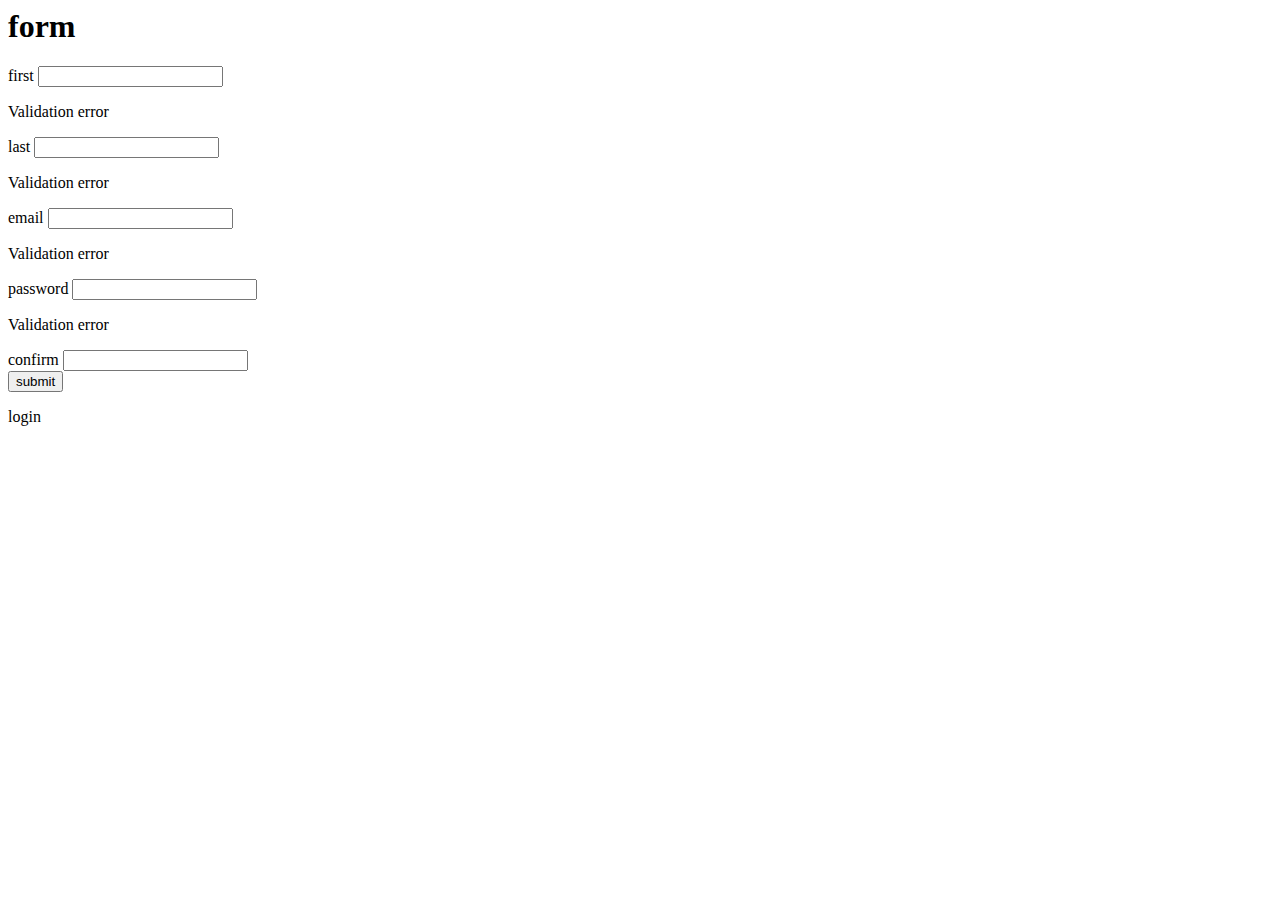
==== AuthServer/src/main/resources/templates/registration.html @ 6b26bece "auth server starter" ====
<html>
<body>
<h1 th:text="#{label.form.title}">form</h1>
<form action="/" th:object="${user}" method="POST" enctype="utf8">
    <div>
        <label th:text="#{label.user.firstName}">first</label>
        <input th:field="*{firstName}"/>
        <p th:each="error: ${#fields.errors('firstName')}"
           th:text="${error}">Validation error</p>
    </div>
    <div>
        <label th:text="#{label.user.lastName}">last</label>
        <input th:field="*{lastName}"/>
        <p th:each="error : ${#fields.errors('lastName')}"
           th:text="${error}">Validation error</p>
    </div>
    <div>
        <label th:text="#{label.user.email}">email</label>
        <input type="email" th:field="*{email}"/>
        <p th:each="error : ${#fields.errors('email')}"
           th:text="${error}">Validation error</p>
    </div>
    <div>
        <label th:text="#{label.user.password}">password</label>
        <input type="password" th:field="*{password}"/>
        <p th:each="error : ${#fields.errors('password')}"
           th:text="${error}">Validation error</p>
    </div>
    <div>
        <label th:text="#{label.user.confirmPass}">confirm</label>
        <input type="password" th:field="*{matchingPassword}"/>
    </div>
    <button type="submit" th:text="#{label.form.submit}">submit</button>
</form>

<a th:href="@{/login.html}" th:text="#{label.form.loginLink}">login</a>
</body>
</html>
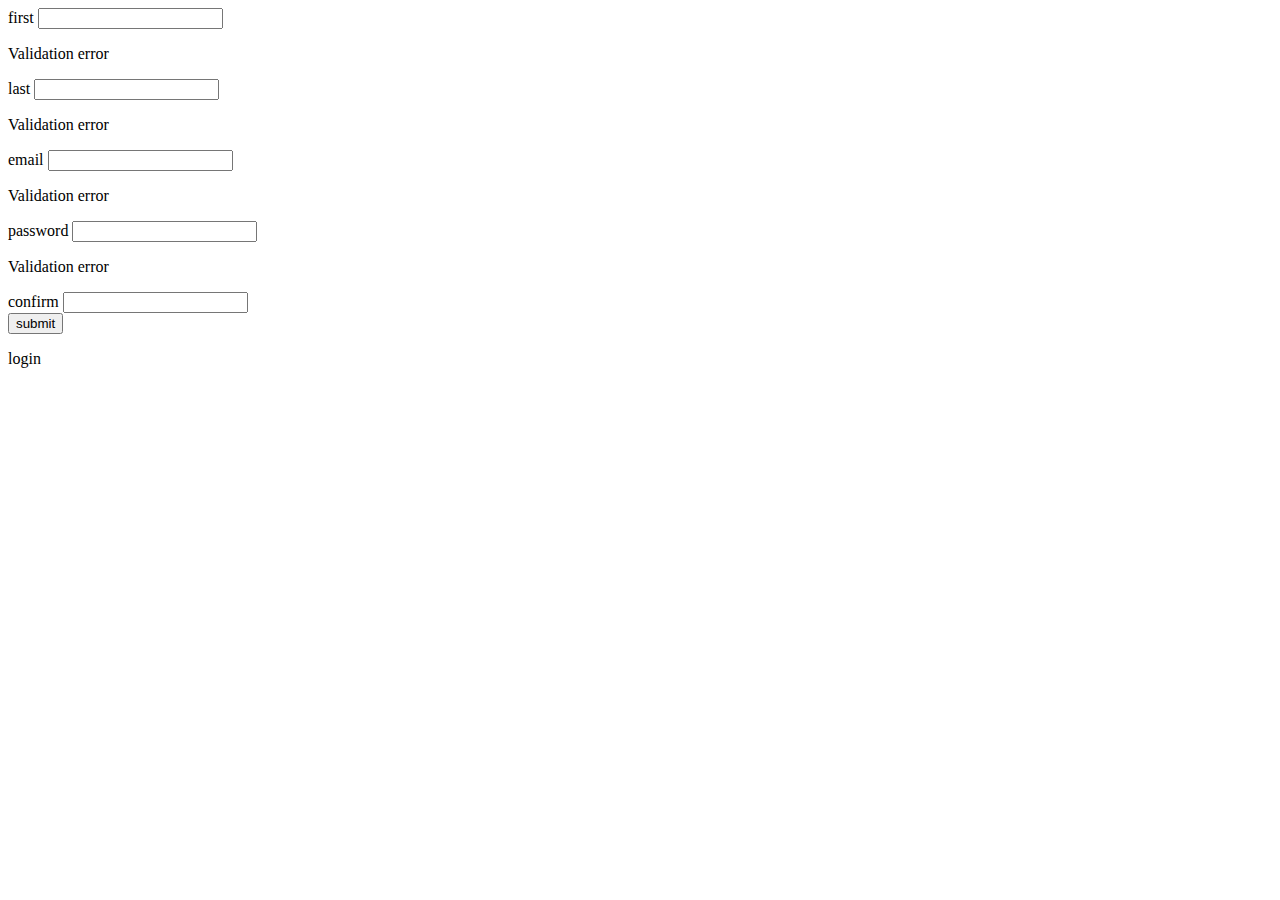
==== commit a613cfcb: "auth server initial" ====
--- a/AuthServer/src/main/resources/templates/registration.html
+++ b/AuthServer/src/main/resources/templates/registration.html
@@ -1,38 +1,38 @@
 <html>
 <body>
-<h1 th:text="#{label.form.title}">form</h1>
-<form action="/" th:object="${user}" method="POST" enctype="utf8">
+<form th:action="@{/register}" th:object="${user}" method="POST" enctype="utf8">
+    <input type="hidden" th:name="${_csrf.parameterName}" th:value="${_csrf.token}" />
     <div>
-        <label th:text="#{label.user.firstName}">first</label>
+        <label >first</label>
         <input th:field="*{firstName}"/>
         <p th:each="error: ${#fields.errors('firstName')}"
            th:text="${error}">Validation error</p>
     </div>
     <div>
-        <label th:text="#{label.user.lastName}">last</label>
+        <label >last</label>
         <input th:field="*{lastName}"/>
         <p th:each="error : ${#fields.errors('lastName')}"
            th:text="${error}">Validation error</p>
     </div>
     <div>
-        <label th:text="#{label.user.email}">email</label>
+        <label >email</label>
         <input type="email" th:field="*{email}"/>
         <p th:each="error : ${#fields.errors('email')}"
            th:text="${error}">Validation error</p>
     </div>
     <div>
-        <label th:text="#{label.user.password}">password</label>
+        <label >password</label>
         <input type="password" th:field="*{password}"/>
         <p th:each="error : ${#fields.errors('password')}"
            th:text="${error}">Validation error</p>
     </div>
     <div>
-        <label th:text="#{label.user.confirmPass}">confirm</label>
+        <label >confirm</label>
         <input type="password" th:field="*{matchingPassword}"/>
     </div>
-    <button type="submit" th:text="#{label.form.submit}">submit</button>
+    <button type="submit" >submit</button>
 </form>
 
-<a th:href="@{/login.html}" th:text="#{label.form.loginLink}">login</a>
+<a th:href="@{/login.html}" >login</a>
 </body>
 </html>